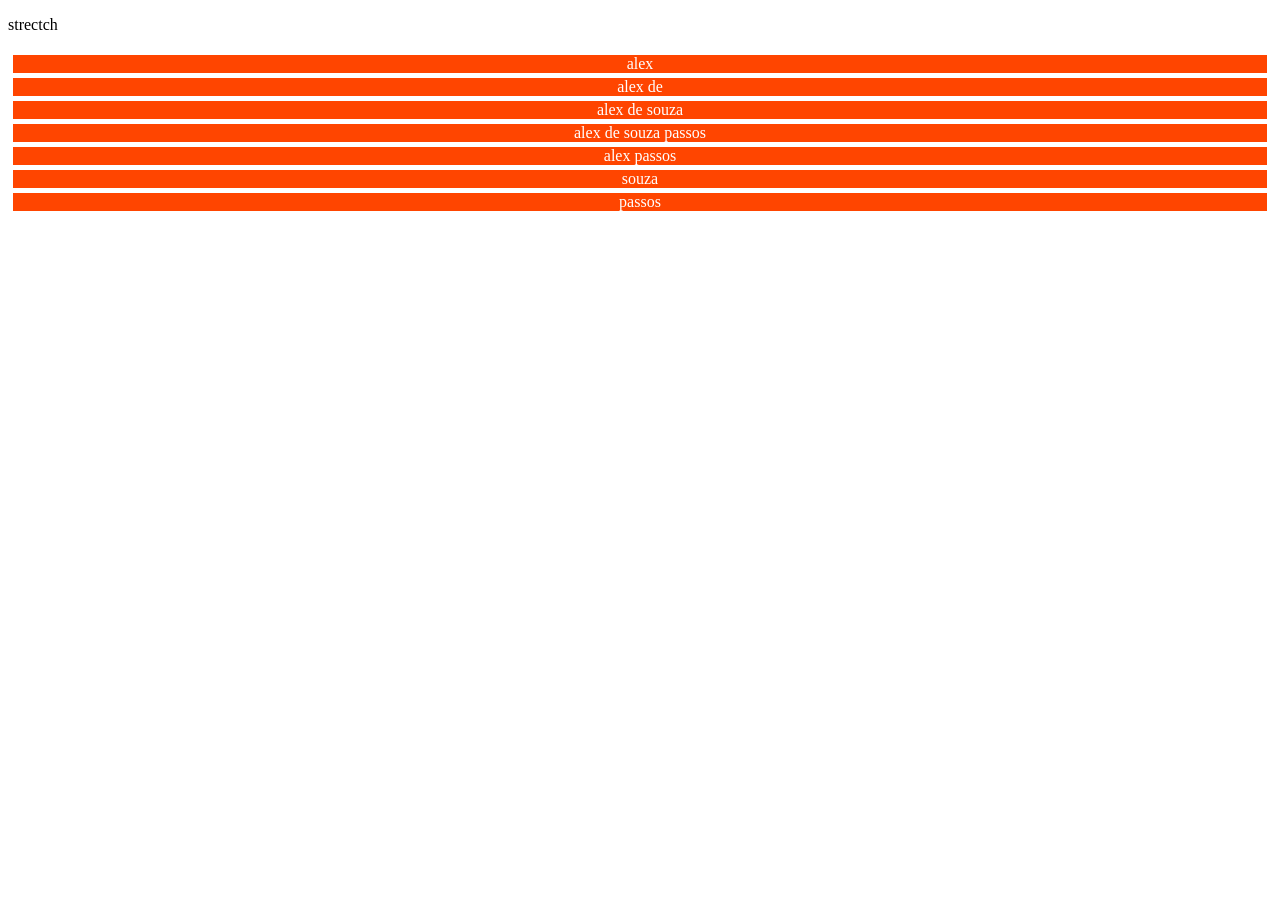
==== 6-align-content.html @ 73589c9e "aulas de flex alinhamento" ====
<!DOCTYPE html>
<html lang="en">
<head>
    <meta charset="UTF-8">
    <meta http-equiv="X-UA-Compatible" content="IE=edge">
    <meta name="viewport" content="width=device-width, initial-scale=1.0">
    <title>Fundamentos - align-content</title>
    <style>
        .content{
            height: 400px;
            max-width: 300px;
            margin: 0;
            display: flex;
            flex-wrap: wrap;
            border: 1px solid black;
        }
        .item{
            background-color: orangered;
            padding: 0 5px;
            margin: 5px;
            flex: 1;
            text-align: center;
            color: white;
        }
        .stretch{
            align-content: stretch;
        }
    </style>
</head>
<body>
    <p>strectch</p>
    <div class="container stretch">
        <div class="item">alex</div>
        <div class="item">alex de</div>
        <div class="item">alex de souza</div>
        <div class="item">alex de souza passos</div>
        <div class="item">alex passos</div>
        <div class="item">souza</div>
        <div class="item">passos</div>
    </div>
</body>
</html>
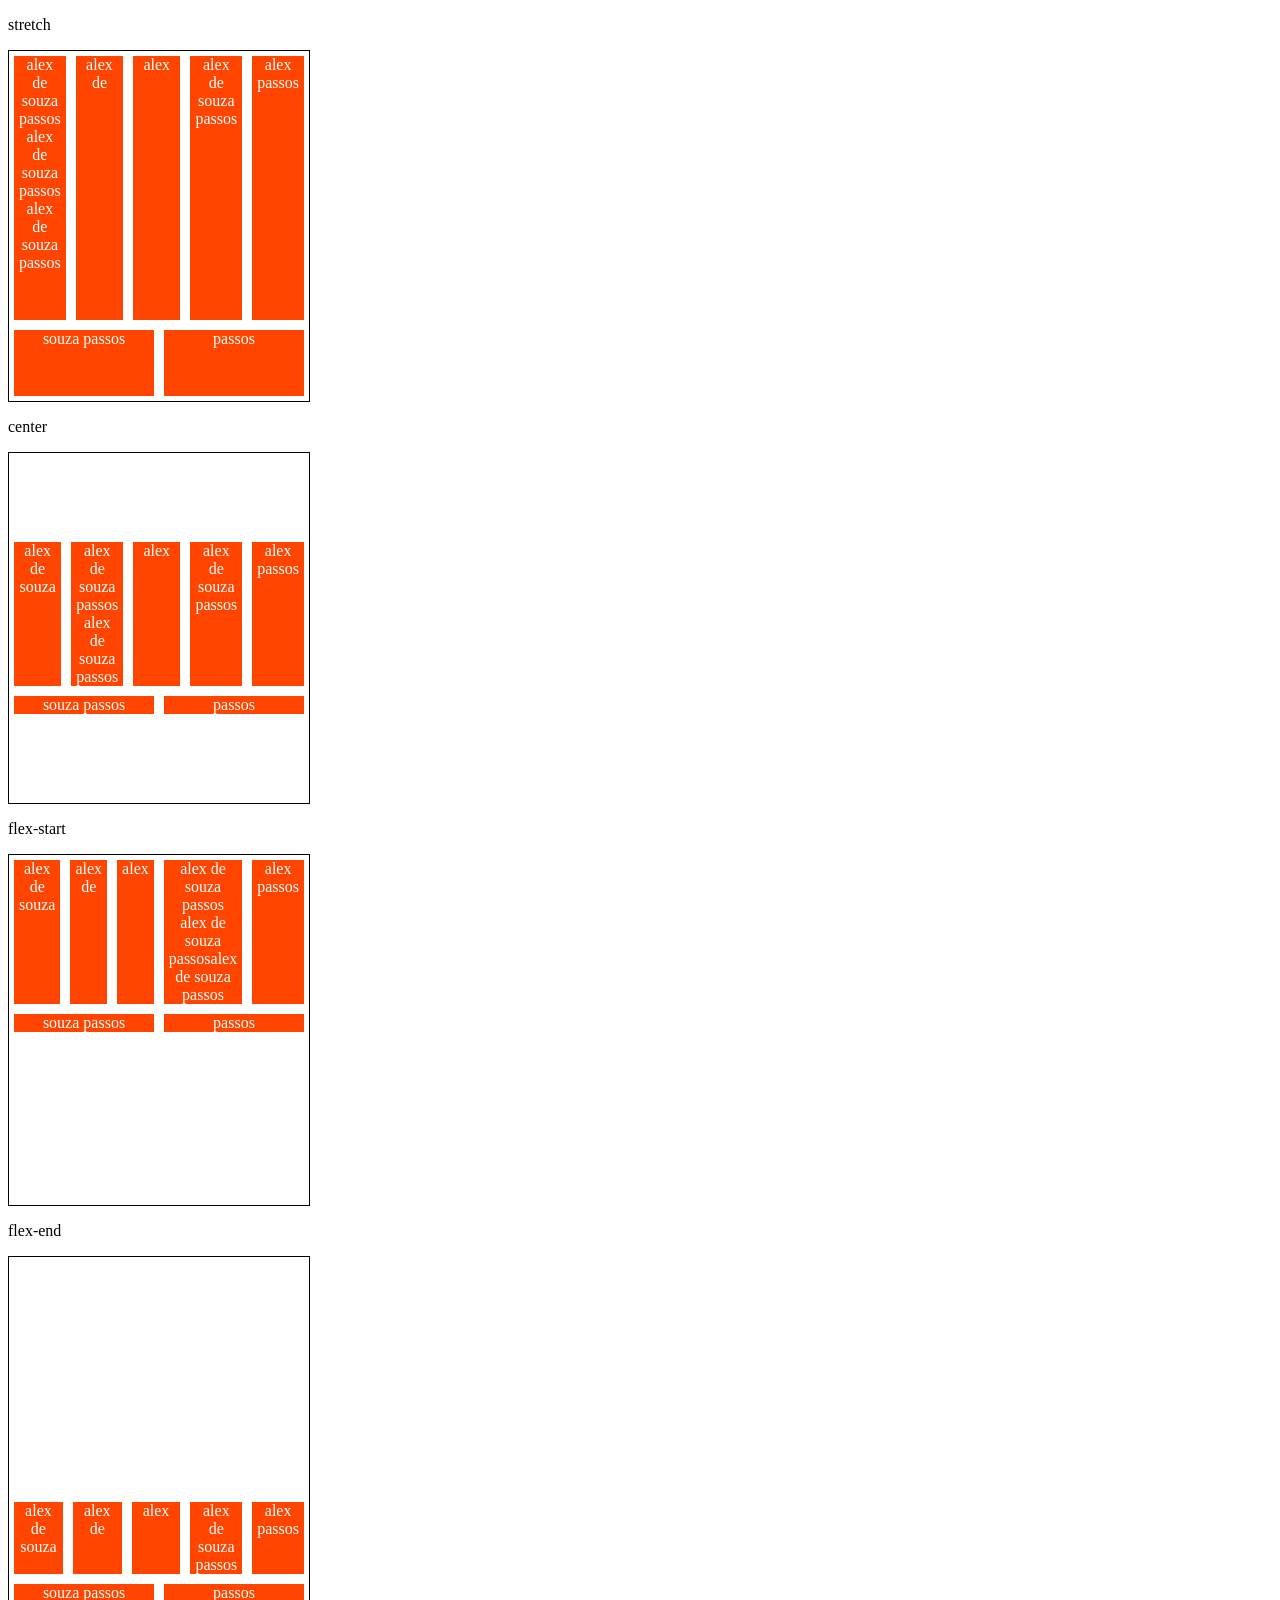
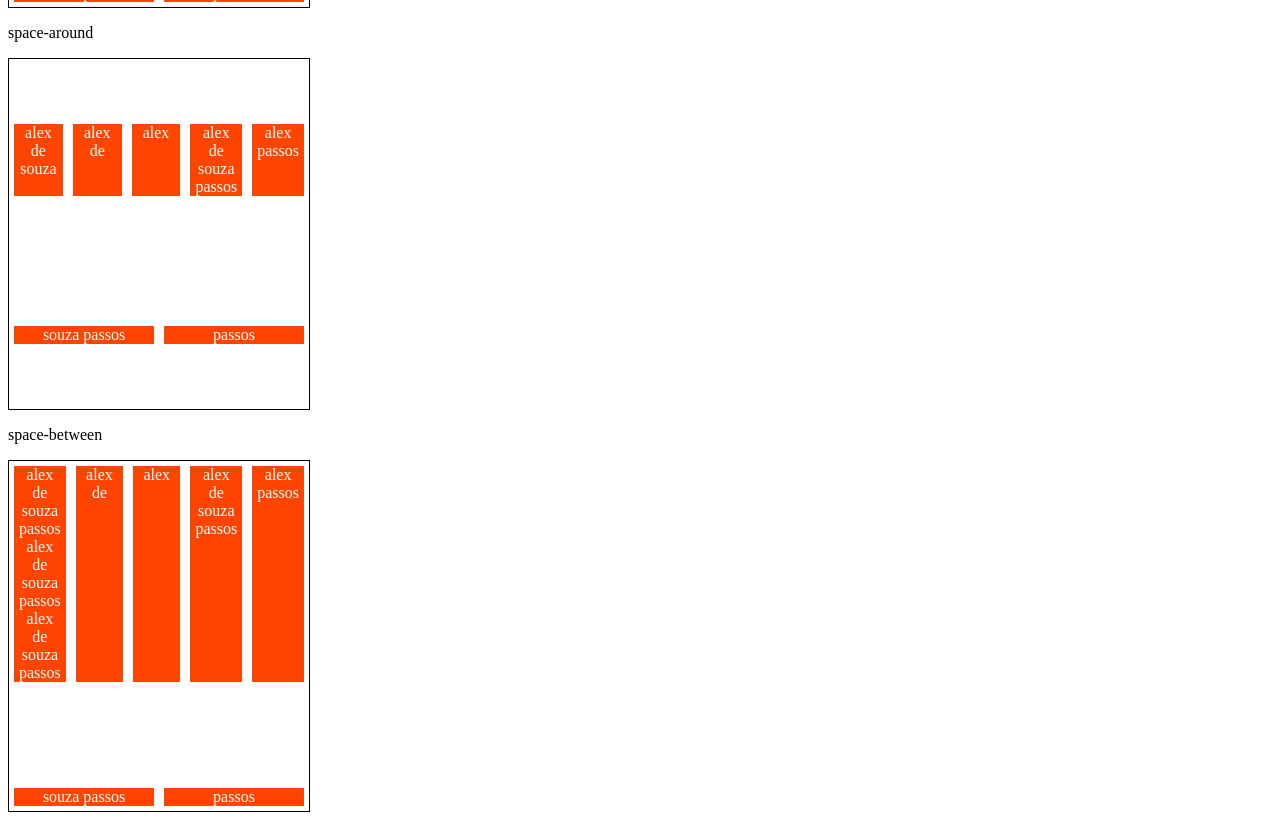
==== commit a4662701: "adicionando todos os arquivos das aulas" ====
--- a/6-align-content.html
+++ b/6-align-content.html
@@ -6,10 +6,9 @@
     <meta name="viewport" content="width=device-width, initial-scale=1.0">
     <title>Fundamentos - align-content</title>
     <style>
-        .content{
-            height: 400px;
+        .container{
+            height: 350px;
             max-width: 300px;
-            margin: 0;
             display: flex;
             flex-wrap: wrap;
             border: 1px solid black;
@@ -25,17 +24,87 @@
         .stretch{
             align-content: stretch;
         }
+        .center{
+            align-content: center;
+        }
+        .flex-start{
+            align-content: flex-start;
+        }
+        .flex-end{
+            align-content: flex-end;
+        }
+        .space-around{
+            align-content: space-around;
+        }
+        .space-between{
+            align-content: space-between;
+        }
     </style>
 </head>
 <body>
-    <p>strectch</p>
+    <p>stretch</p>
     <div class="container stretch">
+        <div class="item">alex de souza passos alex de souza passos alex de souza passos </div>
+        <div class="item">alex de</div>
         <div class="item">alex</div>
-        <div class="item">alex de</div>
-        <div class="item">alex de souza</div>
         <div class="item">alex de souza passos</div>
         <div class="item">alex passos</div>
-        <div class="item">souza</div>
+        <div class="item">souza passos</div>
+        <div class="item">passos</div>
+    </div>
+
+    <p>center</p>
+    <div class="container center">
+        <div class="item">alex de souza</div>
+        <div class="item">alex de souza passos alex de souza passos</div>
+        <div class="item">alex</div>
+        <div class="item">alex de souza passos</div>
+        <div class="item">alex passos</div>
+        <div class="item">souza passos</div>
+        <div class="item">passos</div>
+    </div>
+
+    <p>flex-start</p>
+    <div class="container flex-start">
+        <div class="item">alex de souza</div>
+        <div class="item">alex de</div>
+        <div class="item">alex</div>
+        <div class="item">alex de souza passos alex de souza passosalex de souza passos</div>
+        <div class="item">alex passos</div>
+        <div class="item">souza passos</div>
+        <div class="item">passos</div>
+    </div>
+    
+    <p>flex-end</p>
+    <div class="container flex-end">
+        <div class="item">alex de souza</div>
+        <div class="item">alex de</div>
+        <div class="item">alex</div>
+        <div class="item">alex de souza passos</div>
+        <div class="item">alex passos</div>
+        <div class="item">souza passos</div>
+        <div class="item">passos</div>
+    </div>    
+    
+    <p>space-around</p>
+    <div class="container space-around">
+        <div class="item">alex de souza</div>
+        <div class="item">alex de</div>
+        <div class="item">alex</div>
+        <div class="item">alex de souza passos</div>
+        <div class="item">alex passos</div>
+        <div class="item">souza passos</div>
+        <div class="item">passos</div>
+    </div>
+    
+    <p>space-between</p>
+    <div class="container space-between">
+        <div class="item">alex de souza passos alex de souza passos alex de souza passos</div>
+        <div class="item">alex de</div>
+        <div class="item">alex</div>
+        <div class="item">alex de souza passos</div>
+        <div class="item">alex passos</div>
+        <div class="item">souza passos</div>
         <div class="item">passos</div>
     </div>
 </body>
